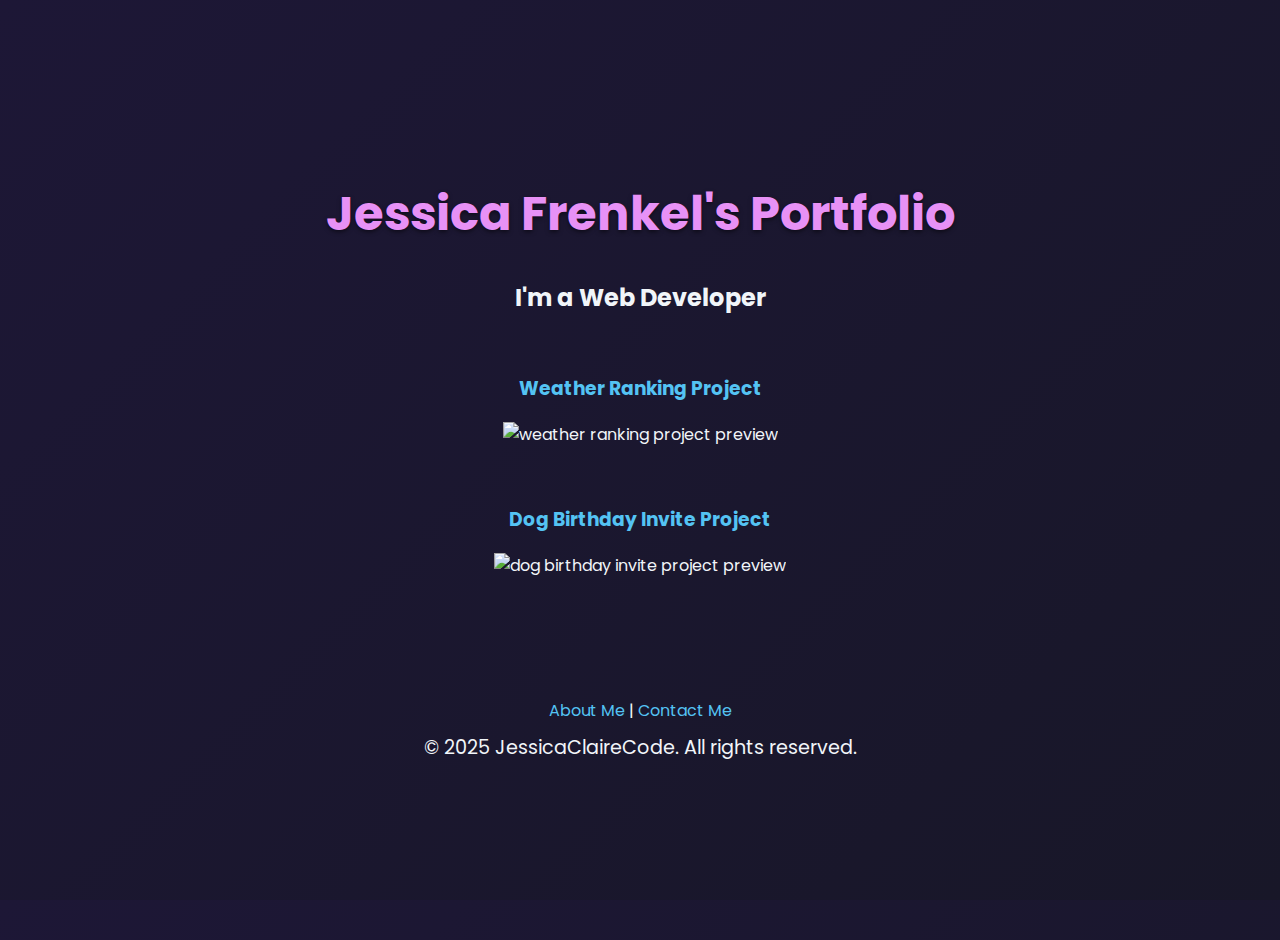
==== index.html @ c3b5b0d0 "Add files via upload" ====
<!DOCTYPE html>
<html lang="en">
  <head>
    <meta charset="utf-8" />
    <title>Jessica's Portfolio</title>
    <base href="/" />
    <meta name="viewport" content="width=device-width, initial-scale=1" />
    <link rel="stylesheet" href="styles.css" />
    <link rel="icon" type="image/x-icon" href="favicon.ico" />
    <link
      href="https://fonts.googleapis.com/css2?family=Poppins:wght@300;500;700&display=swap"
      rel="stylesheet"
    />
  </head>

  <body>
    <header>
      <div class="coming-soon-container">
        <h1>Jessica Frenkel's Portfolio</h1>
        <h2>I'm a Web Developer</h2>

        <div class="padding">
          <h3><a href="weather.html">Weather Ranking Project</a></h3>

          <img
            src="images/weather.png"
            height="200"
            alt="weather ranking project preview"
          />
        </div>

        <div class="padding">
          <h3>
            <a href="dog-party.html">Dog Birthday Invite Project</a>
          </h3>
          <img
            src="images/dog-party.jpg"
            height="200"
            alt="dog birthday invite project preview"
          />
        </div>

        <div class="padding-footer">
          <footer>
            <a href="about.html">About Me</a> |
            <a href="contact.html">Contact Me</a>
            <p>© 2025 JessicaClaireCode. All rights reserved.</p>
          </footer>
        </div>
      </div>
    </header>
  </body>
</html>
---- styles.css ----
/* You can add global styles to this file, and also import other style files */
body,
html {
  margin: 0;
  padding: 0;
  width: 100%;
  height: 100%;
  font-family: "Poppins", sans-serif;
  background: linear-gradient(135deg, #1d1736, #181728);
  color: #f1f5f9;
}

a {
  color: #54c3f3;
  text-decoration: none;
  transition: color 0.3s ease;
}

a:hover {
  color: #74c8e7;
}

.coming-soon-container {
  display: flex;
  flex-direction: column;
  justify-content: center;
  align-items: center;
  text-align: center;
  height: 100vh;
  padding: 20px;
  animation: fadeIn 1.5s ease-in-out;
}

.logo {
  width: 120px;
  height: 120px;
  margin-bottom: 20px;
  border-radius: 50%;
  background: #1e293b;
  padding: 10px;
  box-shadow: 0 4px 12px rgba(0, 0, 0, 0.3);
}

.padding {
    padding-top: 20px;
    padding-bottom: 20px;
}


.padding-footer {
    padding-top: 100px;
    padding-bottom: 20px;
}

.screenshot-border {
    border-color: aliceblue;
    border-width: 20px;
   
}

h1 {
  font-size: 3rem;
  margin-bottom: 10px;
  color: #e791f6;
  text-shadow: 0 2px 4px rgba(0, 0, 0, 0.5);
}

p {
  font-size: 1.2rem;
  margin: 10px 0;
  max-width: 600px;
  line-height: 1.6;
}

 /* Contact button styling */
.contact-button {
  margin-top: 20px;
  display: inline-block;
  background-color: #38bdf8;
  color: #0f172a;
  padding: 12px 24px;
  border-radius: 30px;
  font-weight: 600;
  transition: all 0.3s ease;
}

.contact-button:hover {
  background-color: #0ea5e9;
  color: #fff;
} 

/* Fade-in animation */
@keyframes fadeIn {
  from {
    opacity: 0;
    transform: translateY(20px);
  }
  to {
    opacity: 1;
    transform: translateY(0);
  }
}

 /* Mobile responsive tweaks */
@media (max-width: 768px) {
  h1 {
    font-size: 2.2rem;
  }
  p {
    font-size: 1rem;
  }
  .logo {
    width: 90px;
    height: 90px;
  }


     /* Footer */
     footer {
        background-color: #2a2d3e;
        color: white;
        padding: 10px;
        margin-top: 20px;
        }
}
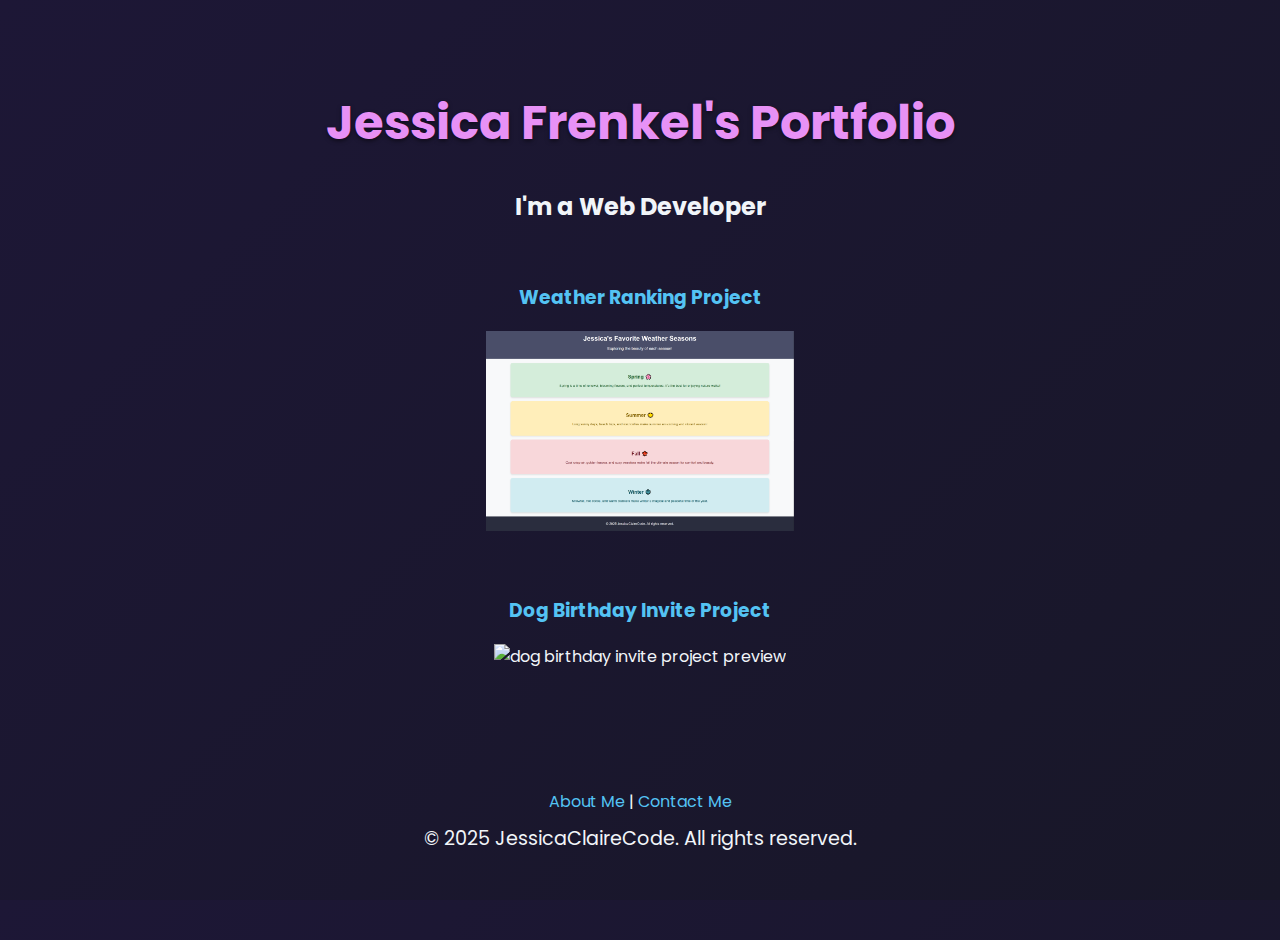
==== commit 044e8ef3: "Update index.html" ====
--- a/index.html
+++ b/index.html
@@ -23,7 +23,7 @@
           <h3><a href="weather.html">Weather Ranking Project</a></h3>
 
           <img
-            src="images/weather.png"
+            src="assets/images/weather.png"
             height="200"
             alt="weather ranking project preview"
           />
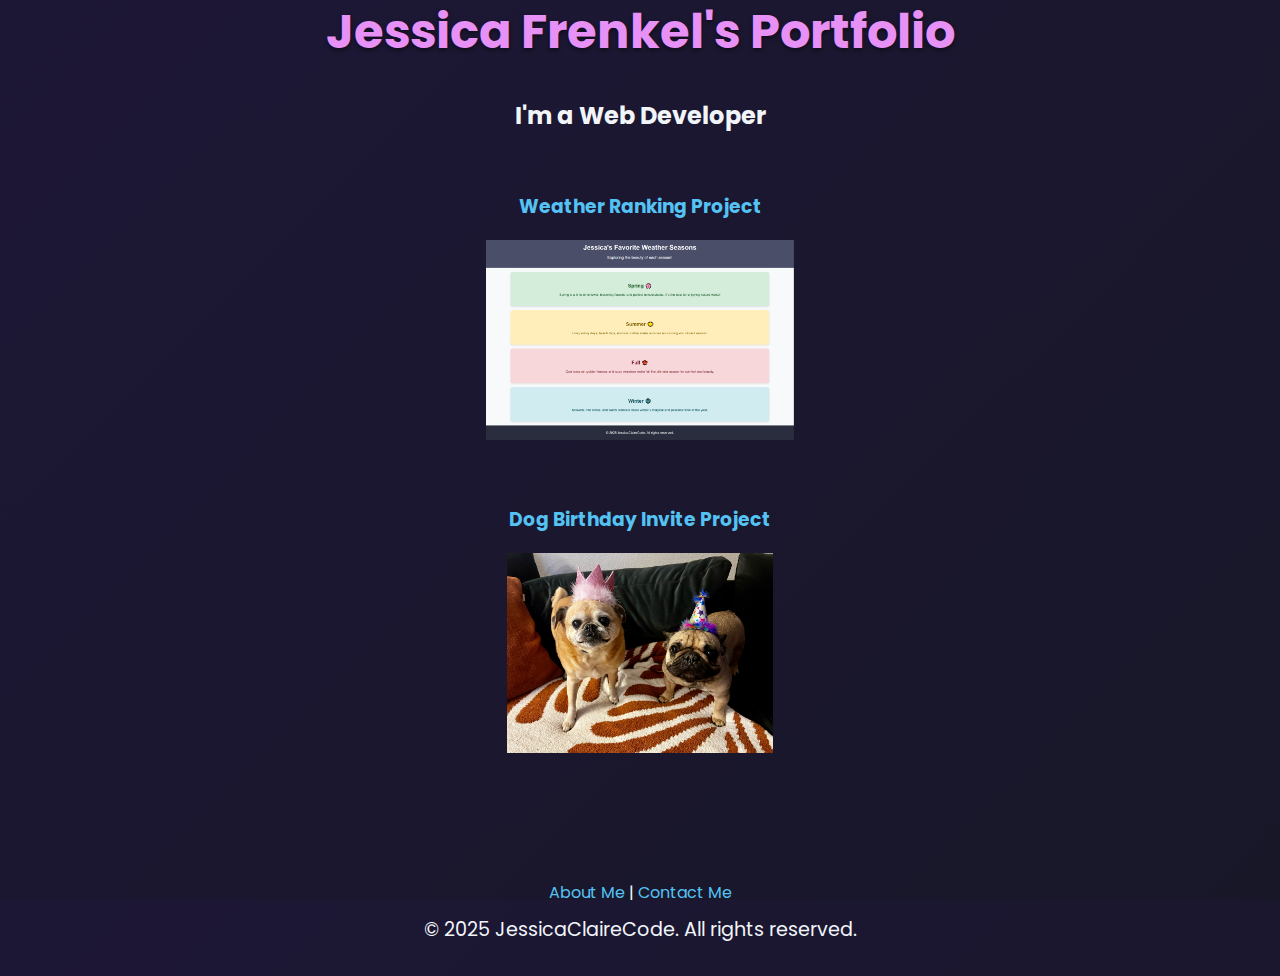
==== commit afbae32b: "Update index.html" ====
--- a/index.html
+++ b/index.html
@@ -20,7 +20,7 @@
         <h2>I'm a Web Developer</h2>
 
         <div class="padding">
-          <h3><a href="weather.html">Weather Ranking Project</a></h3>
+          <h3><a href="practice-deploy/weather.html">Weather Ranking Project</a></h3>
 
           <img
             src="assets/images/weather.png"
@@ -34,7 +34,7 @@
             <a href="dog-party.html">Dog Birthday Invite Project</a>
           </h3>
           <img
-            src="images/dog-party.jpg"
+            src="assets/images/dog-party.jpg"
             height="200"
             alt="dog birthday invite project preview"
           />
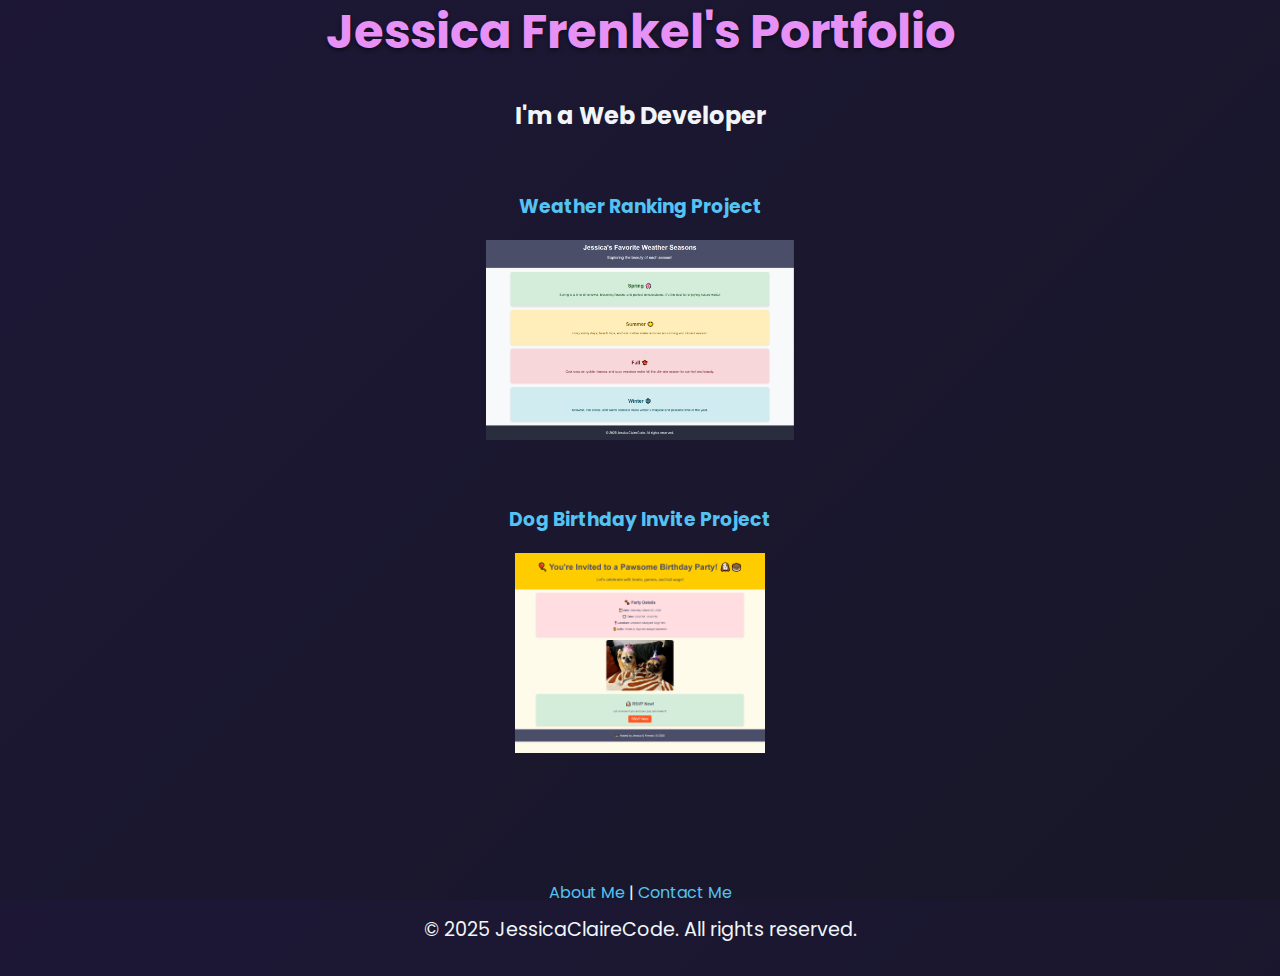
==== commit a1f67999: "Update index.html" ====
--- a/index.html
+++ b/index.html
@@ -20,7 +20,7 @@
         <h2>I'm a Web Developer</h2>
 
         <div class="padding">
-          <h3><a href="practice-deploy/weather.html">Weather Ranking Project</a></h3>
+          <h3><a href="public/weather.html">Weather Ranking Project</a></h3>
 
           <img
             src="assets/images/weather.png"
@@ -31,10 +31,10 @@
 
         <div class="padding">
           <h3>
-            <a href="dog-party.html">Dog Birthday Invite Project</a>
+            <a href="public/dog-party.html">Dog Birthday Invite Project</a>
           </h3>
           <img
-            src="assets/images/dog-party.jpg"
+            src="assets/images/dog-party-screenshot.png"
             height="200"
             alt="dog birthday invite project preview"
           />
@@ -42,8 +42,8 @@
 
         <div class="padding-footer">
           <footer>
-            <a href="about.html">About Me</a> |
-            <a href="contact.html">Contact Me</a>
+            <a href="public/about.html">About Me</a> |
+            <a href="public/contact.html">Contact Me</a>
             <p>© 2025 JessicaClaireCode. All rights reserved.</p>
           </footer>
         </div>
